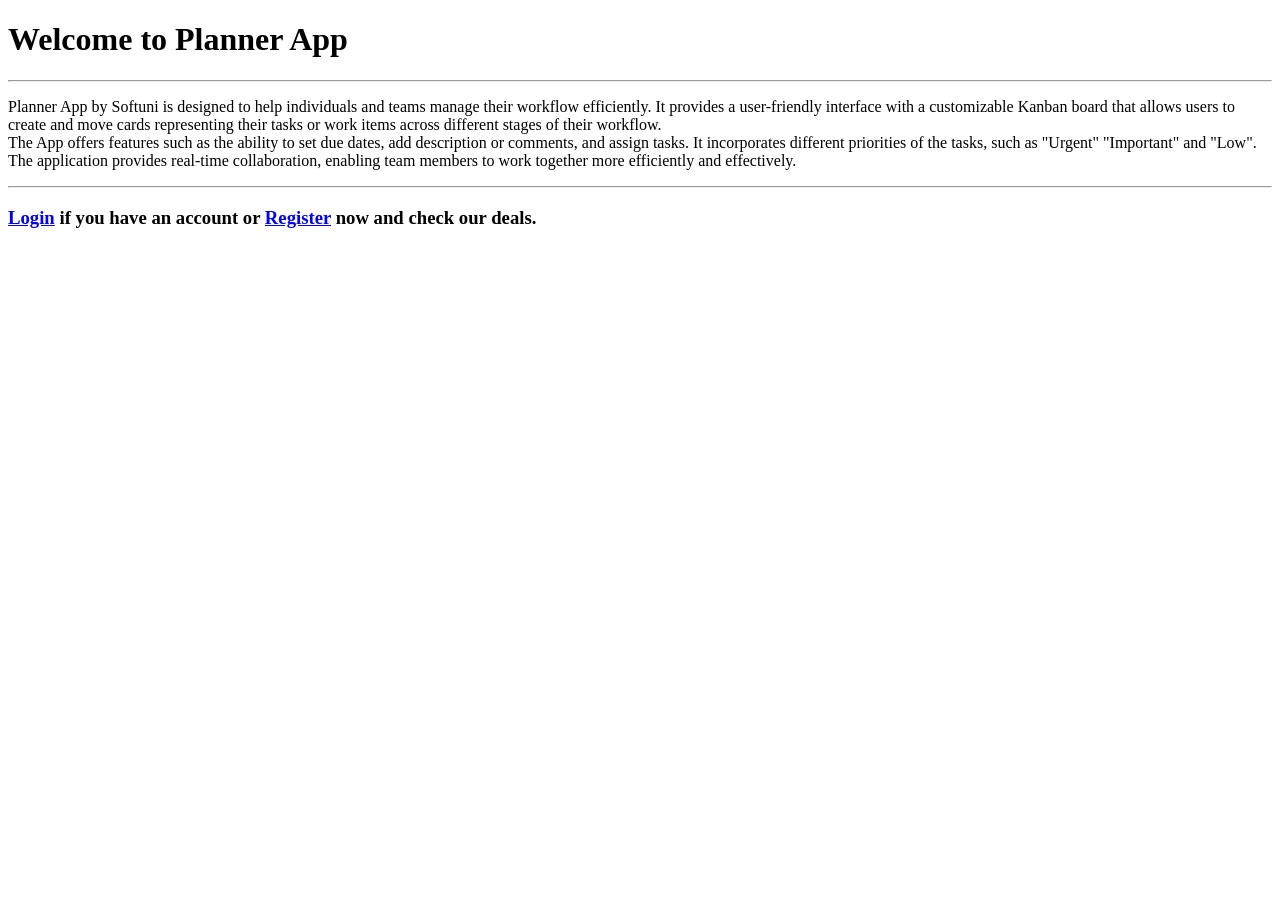
==== target/classes/templates/index.html @ 679fe4bc "first commit" ====
<!DOCTYPE html>
<html lang="en" xmlns="http://www.w3.org/1999/xhtml"
      xmlns:th="http://www.thymeleaf.org">
<head th:replace="fragments/commons::head"></head>
<body>
<header th:replace="fragments/commons::nav"></header>
<main>
    <div class="container bg-blur rounded mt-5 ">
        <h1>Welcome to Planner App</h1>
        <hr class="my-3 bg-white w-50"/>

        <p class="h4">
            Planner App by Softuni is designed to help individuals and teams manage their workflow efficiently.
            It provides a user-friendly interface with a customizable Kanban board that allows users to create and move cards representing their
            tasks or work items across different stages of their workflow.
            <br>
            The App offers features such as the ability to set due dates, add description or comments,
            and assign tasks. It incorporates different priorities of the tasks,
            such as "Urgent" "Important" and "Low". The application provides real-time collaboration, enabling team members to work together more
            efficiently and effectively.</p>
        <hr class="my-3 bg-white w-75"/>

        <h3>
            <a class="text-primary" href="/">Login</a>
            if you have an account or
            <a class="text-primary" href="/">Register</a>
            now and check our deals.
        </h3>
    </div>
</main>
<footer th:replace="fragments/commons::footer"></footer>
</body>
</html>
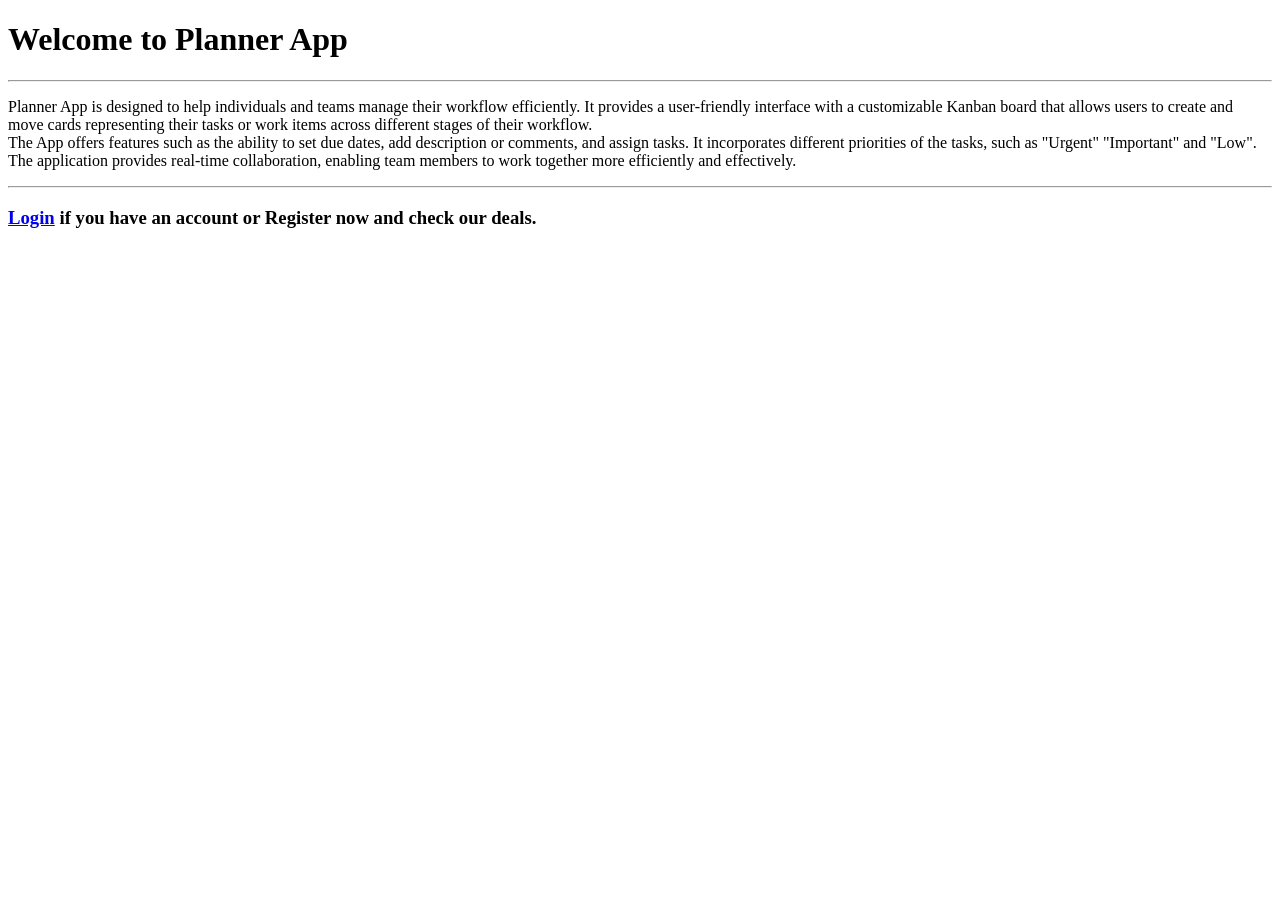
==== commit ac8f1085: "new update" ====
--- a/target/classes/templates/index.html
+++ b/target/classes/templates/index.html
@@ -10,7 +10,7 @@
         <hr class="my-3 bg-white w-50"/>
 
         <p class="h4">
-            Planner App by Softuni is designed to help individuals and teams manage their workflow efficiently.
+            Planner App is designed to help individuals and teams manage their workflow efficiently.
             It provides a user-friendly interface with a customizable Kanban board that allows users to create and move cards representing their
             tasks or work items across different stages of their workflow.
             <br>
@@ -23,7 +23,7 @@
         <h3>
             <a class="text-primary" href="/">Login</a>
             if you have an account or
-            <a class="text-primary" href="/">Register</a>
+            <a class="text-primary" th:href="@{/register}">Register</a>
             now and check our deals.
         </h3>
     </div>
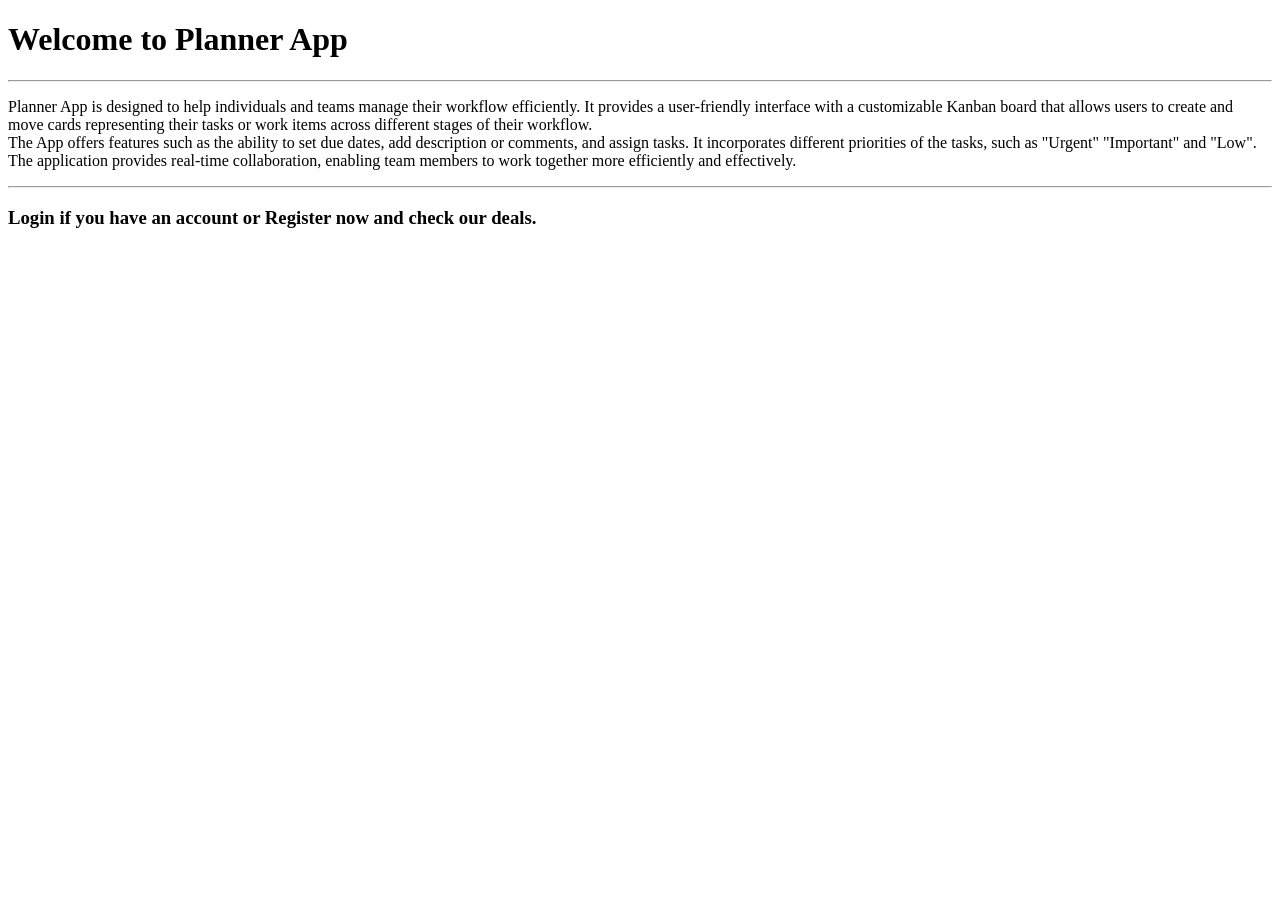
==== commit 57f25645: "register, login and logout implementations" ====
--- a/target/classes/templates/index.html
+++ b/target/classes/templates/index.html
@@ -21,7 +21,7 @@
         <hr class="my-3 bg-white w-75"/>
 
         <h3>
-            <a class="text-primary" href="/">Login</a>
+            <a class="text-primary" th:href="@{/login}">Login</a>
             if you have an account or
             <a class="text-primary" th:href="@{/register}">Register</a>
             now and check our deals.
